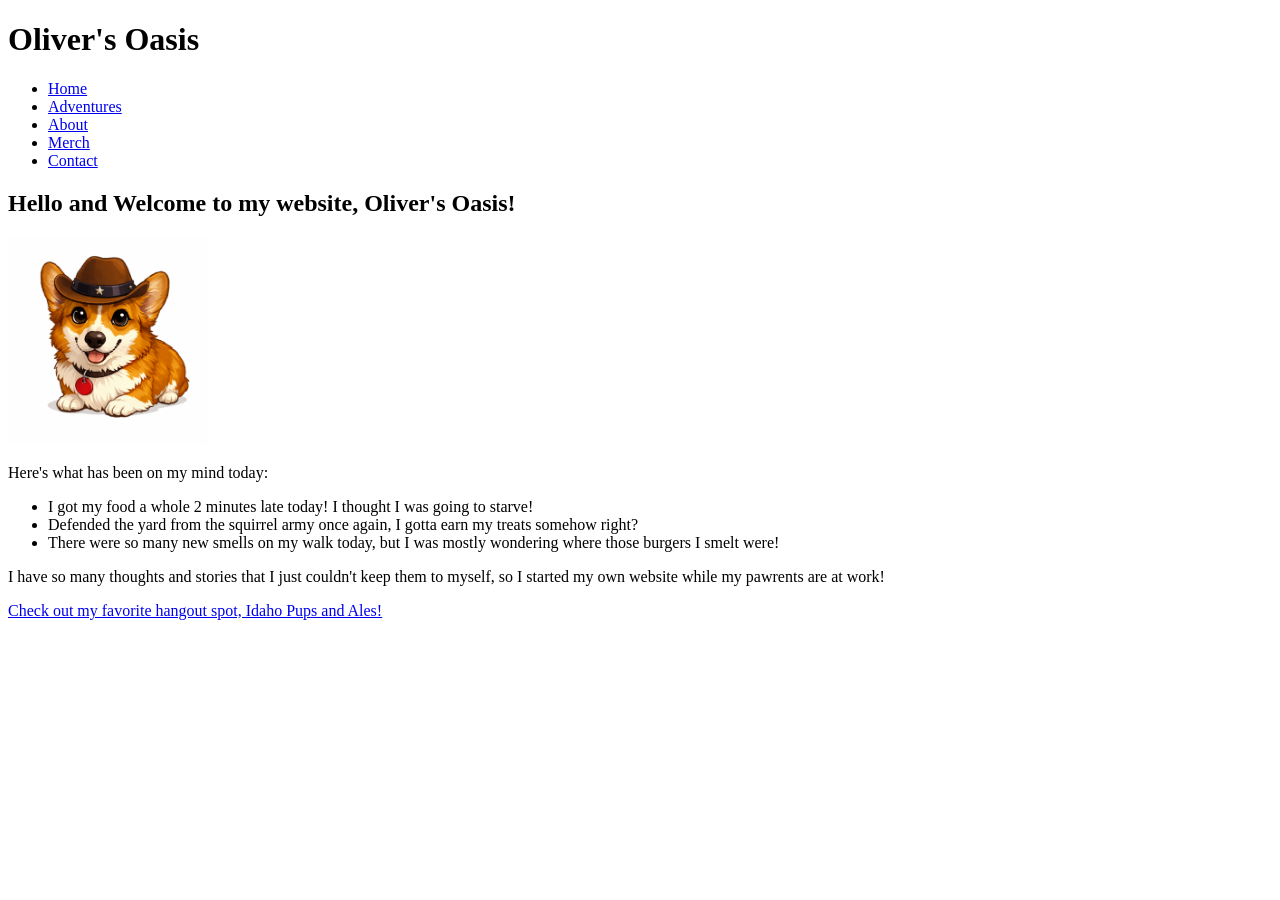
==== index.html @ 251c32b5 "Initial Commit - Oliver's Oasis site" ====
<!DOCTYPE html>
<html lang="en">
    <head>
        <meta charset="UTF-8">
        <meta name="viewport" content="width=device-width, initial-scale=1.0">
        <link rel="stylesheet" href="css/styles.css">
        
        <title>Oliver's Oasis</title>
    </head>
    <body>
        <header>
            <h1>Oliver's Oasis</h1>
            <nav>
                <ul>
                    <li><a href="index.html">Home</a></li>
                    <li><a href="adventures.html">Adventures</a></li>
                    <li><a href="about.html">About</a></li>
                    <li><a href="merch.html">Merch</a></li>
                    <li><a href="contact.html">Contact</a></li>
                </ul>
            </nav>
        </header>
        <main>
            <h2>Hello and Welcome to my website, Oliver's Oasis!</h2>
            <img src="ollie-mascot.png" alt="Oliver the corgi as a sheriff" class="mascot">
            <p>Here's what has been on my mind today:</p>
            <ul>
                <li>I got my food a whole 2 minutes late today! I thought I was going to starve!</li>
                <li>Defended the yard from the squirrel army once again, I gotta earn my treats somehow right?</li>
                <li>There were so many new smells on my walk today, but I was mostly wondering where those burgers I smelt were!</li>
            </ul>
            <p>I have so many thoughts and stories that I just couldn't keep them to myself, so I started my own website while my pawrents are at work!</p>
            <p><a href="https://www.idahopupsandales.com/" target="_blank" rel="noopener noreferrer">Check out my favorite hangout spot, Idaho Pups and Ales!</a></p>
        </main>
    </body>
</html>
---- css/styles.css ----
.mascot{
    max-width: 200px;
    height: auto;
}
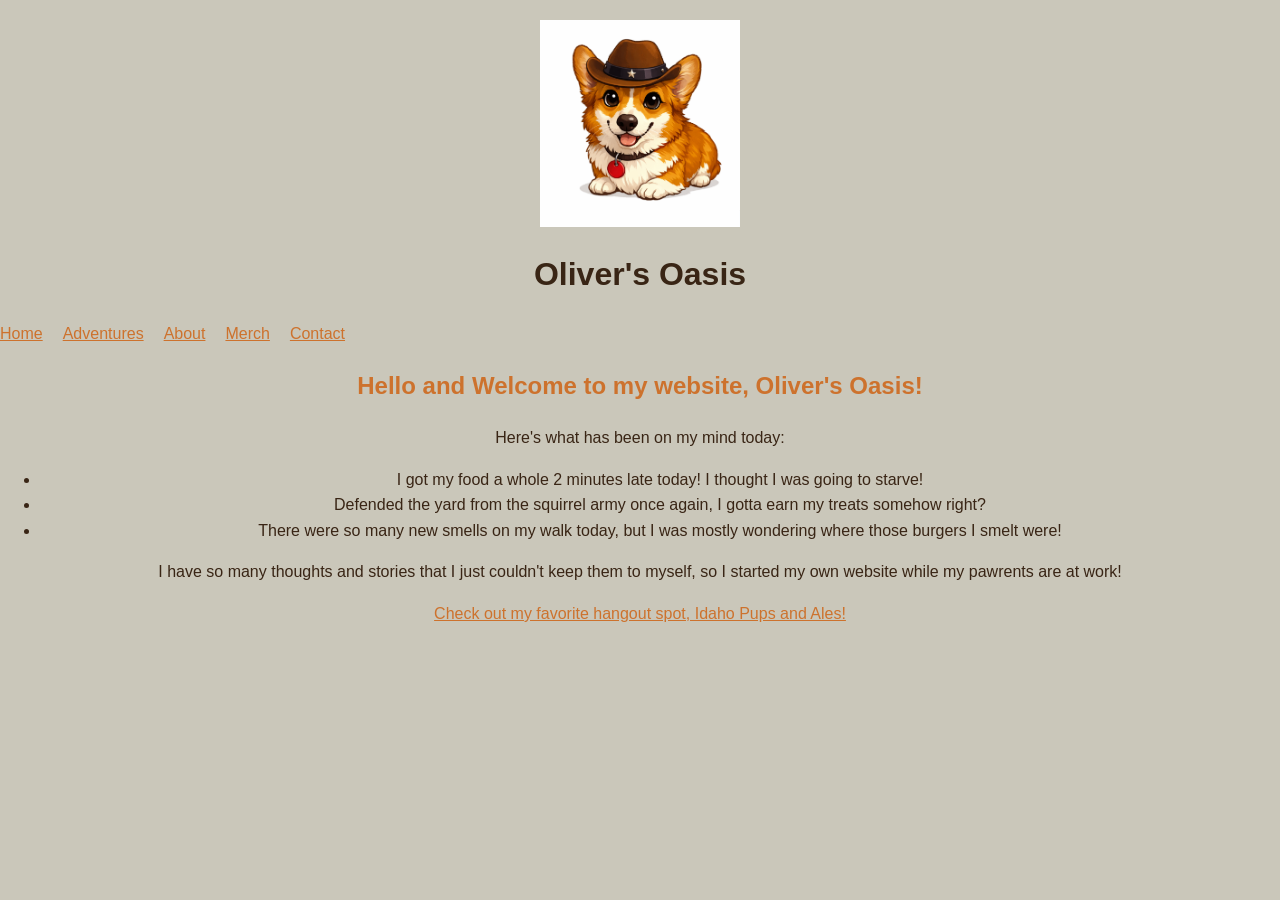
==== commit 8fbd14d9: "feat: css updated" ====
--- a/index.html
+++ b/index.html
@@ -9,6 +9,7 @@
     </head>
     <body>
         <header>
+            <img src="ollie-mascot.png" alt="Oliver the corgi as a sheriff" class="mascot">
             <h1>Oliver's Oasis</h1>
             <nav>
                 <ul>
@@ -22,7 +23,6 @@
         </header>
         <main>
             <h2>Hello and Welcome to my website, Oliver's Oasis!</h2>
-            <img src="ollie-mascot.png" alt="Oliver the corgi as a sheriff" class="mascot">
             <p>Here's what has been on my mind today:</p>
             <ul>
                 <li>I got my food a whole 2 minutes late today! I thought I was going to starve!</li>
--- a/css/styles.css
+++ b/css/styles.css
@@ -1,4 +1,44 @@
+* {
+    text-align: center;
+}
+
 .mascot{
     max-width: 200px;
     height: auto;
+    display: flex;
+    margin: 20px auto;
+}
+
+h1 {
+    font-family: 'Poppins', sans-serif;
+    color: #392515;
+}
+
+body {
+    font-family: 'Open Sans', sans-serif;
+    background-color: #CAC7BA;
+    color: #392515;
+    margin: 0;
+    line-height: 1.6;
+}
+
+h2 {
+    color: #CD722D;
+    font-family: 'Poppins', sans-serif;
+    font-weight: bold;
+}
+
+a {
+    color: #CD722D;
+}
+
+a:hover {
+    color: #844705;
+}
+
+nav ul {
+    list-style-type: none;
+    padding: 0;
+    display: flex;
+    gap: 20px;
 }
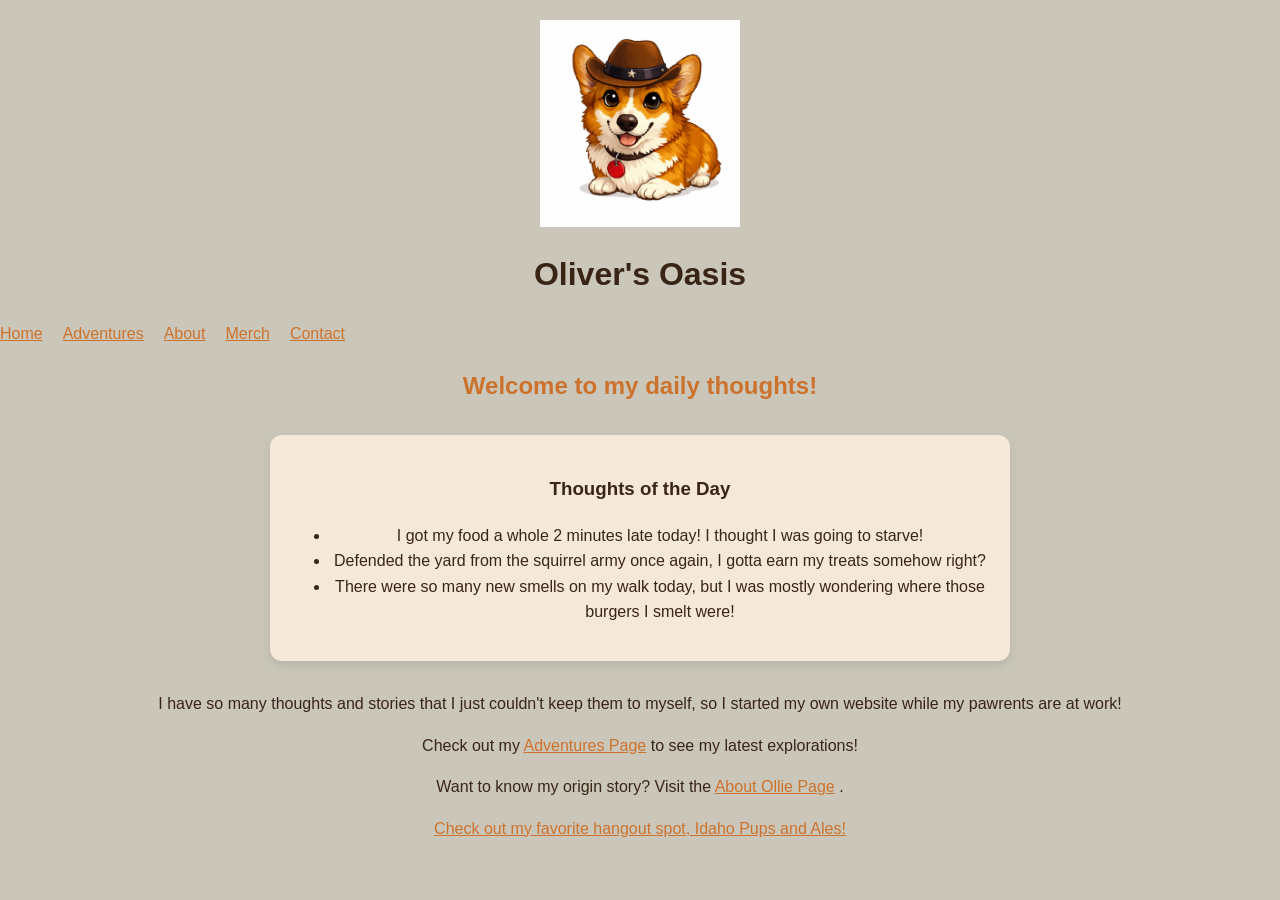
==== commit d2477578: "Updated list, added metatags to title, added about me page, added links to other pages, added meta d" ====
--- a/index.html
+++ b/index.html
@@ -4,8 +4,8 @@
         <meta charset="UTF-8">
         <meta name="viewport" content="width=device-width, initial-scale=1.0">
         <link rel="stylesheet" href="css/styles.css">
-        
-        <title>Oliver's Oasis</title>
+        <meta name="description" content="Learn about Oliver the corgi's life and about his love for adventure.">
+        <title>Oliver's Oasis | All About Ollie</title>
     </head>
     <body>
         <header>
@@ -22,15 +22,43 @@
             </nav>
         </header>
         <main>
-            <h2>Hello and Welcome to my website, Oliver's Oasis!</h2>
-            <p>Here's what has been on my mind today:</p>
-            <ul>
-                <li>I got my food a whole 2 minutes late today! I thought I was going to starve!</li>
-                <li>Defended the yard from the squirrel army once again, I gotta earn my treats somehow right?</li>
-                <li>There were so many new smells on my walk today, but I was mostly wondering where those burgers I smelt were!</li>
-            </ul>
-            <p>I have so many thoughts and stories that I just couldn't keep them to myself, so I started my own website while my pawrents are at work!</p>
-            <p><a href="https://www.idahopupsandales.com/" target="_blank" rel="noopener noreferrer">Check out my favorite hangout spot, Idaho Pups and Ales!</a></p>
+            <h2>Welcome to my daily thoughts!</h2>
+            <section class="thoughts-box">
+                <h3>Thoughts of the Day</h3>
+                <ul>
+                    <li>I got my food a whole 2 minutes late today! 
+                        I thought I was going to starve!
+                    </li>
+                    <li>Defended the yard from the squirrel army once again, 
+                        I gotta earn my treats somehow right?
+                    </li>
+                    <li>There were so many new smells on my walk today, 
+                        but I was mostly wondering where 
+                        those burgers I smelt were!
+                    </li>
+                </ul>
+            </section>
+            <p>
+                I have so many thoughts and stories that I just 
+                couldn't keep them to myself, so I started my own website 
+                while my pawrents are at work!
+            </p>
+            <p>
+                Check out my 
+                <a href="adventures.html">Adventures Page</a> 
+                to see my latest explorations!
+            </p>
+            <p>
+                Want to know my origin story? Visit the 
+                <a href="about.html">About Ollie Page</a>
+                .
+            </p>
+            <p>
+                <a href="https://www.idahopupsandales.com/" target="_blank" 
+                    rel="noopener noreferrer">Check out my favorite hangout spot, 
+                    Idaho Pups and Ales!
+                </a>
+            </p>
         </main>
     </body>
 </html>
--- a/css/styles.css
+++ b/css/styles.css
@@ -41,4 +41,19 @@
     padding: 0;
     display: flex;
     gap: 20px;
+    text-align: left;
+}
+
+.content {
+    text-align: left;
+    color: #392515;
+}
+
+.thoughts-box {
+    background-color: #f5e8d8;
+    border-radius: 12px;
+    padding: 20px;
+    max-width: 700px;
+    margin: 30px auto;
+    box-shadow: 0 4px 10px rgba(0,0,0,0.1);
 }
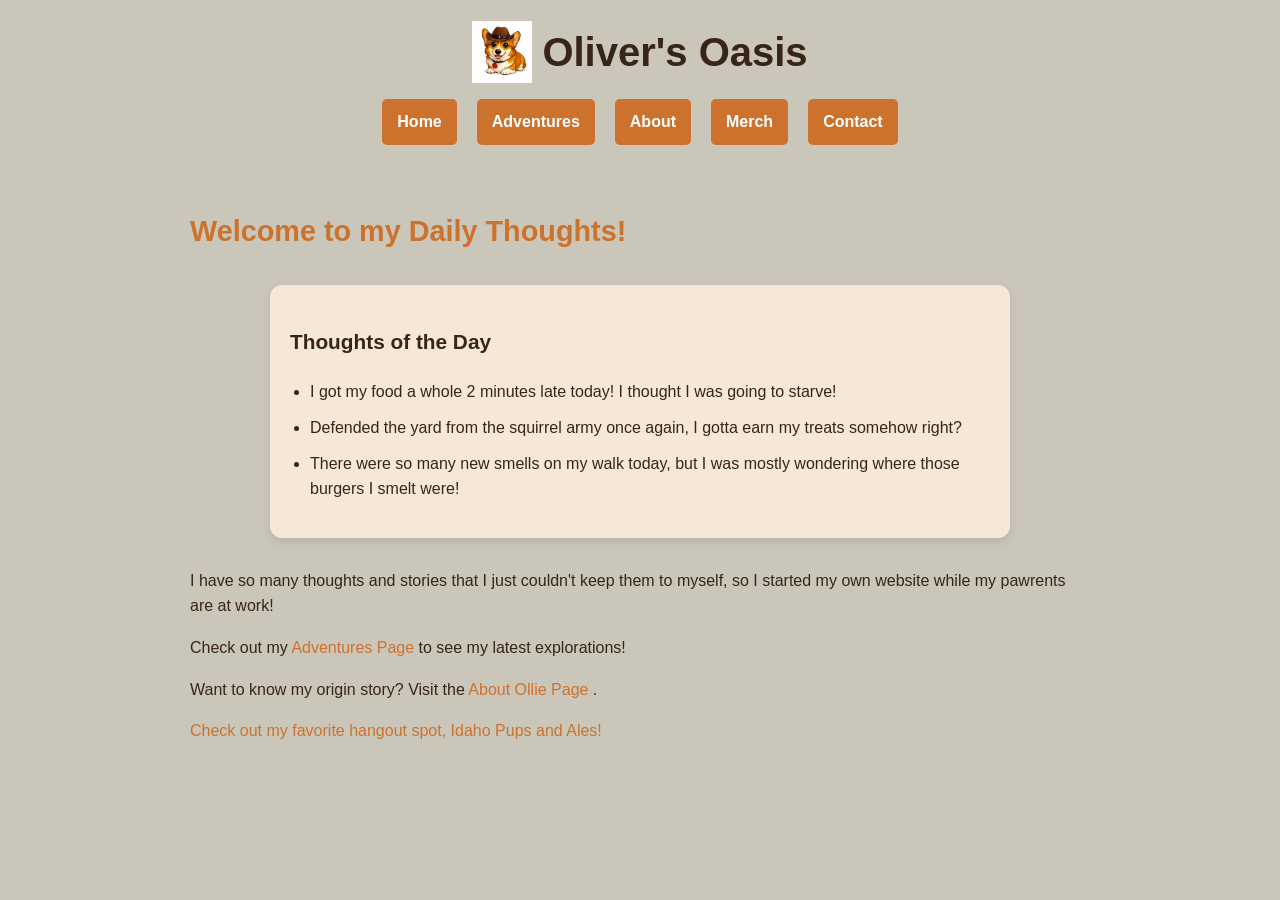
==== commit c6a88b21: "Added consistent layout and branding. Applied styles and color palette." ====
--- a/index.html
+++ b/index.html
@@ -9,20 +9,22 @@
     </head>
     <body>
         <header>
-            <img src="ollie-mascot.png" alt="Oliver the corgi as a sheriff" class="mascot">
-            <h1>Oliver's Oasis</h1>
+            <div class="site-logo">
+                <img src="ollie-mascot.png" alt="Oliver the corgi as a sheriff" class="logo">
+                <h1>Oliver's Oasis</h1>
+            </div>
             <nav>
                 <ul>
-                    <li><a href="index.html">Home</a></li>
-                    <li><a href="adventures.html">Adventures</a></li>
-                    <li><a href="about.html">About</a></li>
-                    <li><a href="merch.html">Merch</a></li>
-                    <li><a href="contact.html">Contact</a></li>
+                    <li><a href="index.html" class="button">Home</a></li>
+                    <li><a href="adventures.html" class="button">Adventures</a></li>
+                    <li><a href="about.html" class="button">About</a></li>
+                    <li><a href="merch.html" class="button">Merch</a></li>
+                    <li><a href="contact.html" class="button">Contact</a></li>
                 </ul>
             </nav>
         </header>
-        <main>
-            <h2>Welcome to my daily thoughts!</h2>
+        <main class="content">
+            <h2>Welcome to my Daily Thoughts!</h2>
             <section class="thoughts-box">
                 <h3>Thoughts of the Day</h3>
                 <ul>
--- a/css/styles.css
+++ b/css/styles.css
@@ -1,19 +1,63 @@
-* {
-    text-align: center;
-}
-
-.mascot{
-    max-width: 200px;
-    height: auto;
-    display: flex;
-    margin: 20px auto;
+/* content sections */
+h1, h2, h3 {
+    font-family: 'Poppins', sans-serif;
 }
 
 h1 {
-    font-family: 'Poppins', sans-serif;
+    font-size: 2.5rem;
     color: #392515;
+    margin: 0;
 }
 
+h2 {
+    color: #CD722D;
+    font-size: 1.8rem;
+    font-weight: bold;
+}
+
+h3 {
+    color: #392515;
+    font-size: 1.3rem;
+}
+
+p {
+    font-size: 1rem;
+}
+
+/* links */
+a {
+    color: #CD722D;
+    text-decoration: none;
+}
+
+a:hover {
+    color: #844705;
+}
+
+nav a {
+    font-weight: bold;
+}
+
+/* header */
+header {
+    text-align: center;
+    padding: 20px;
+}
+
+.site-logo {
+    display: flex;
+    justify-content: center;
+    align-items: center;
+    gap: 10px;
+    margin-bottom: 15px;
+}
+
+.logo {
+    width: 60px;
+    height: auto;
+}
+
+/* body */
 body {
     font-family: 'Open Sans', sans-serif;
     background-color: #CAC7BA;
@@ -22,33 +66,26 @@
     line-height: 1.6;
 }
 
-h2 {
-    color: #CD722D;
-    font-family: 'Poppins', sans-serif;
-    font-weight: bold;
+/* nav */
+nav ul {
+    list-style: none;
+    display: flex;
+    justify-content: center;
+    gap: 20px;
+    margin: 0;
+    padding: 0;
+    flex-wrap: wrap;
 }
 
-a {
-    color: #CD722D;
-}
-
-a:hover {
-    color: #844705;
-}
-
-nav ul {
-    list-style-type: none;
-    padding: 0;
-    display: flex;
-    gap: 20px;
+/* page content */
+.content {
+    max-width: 900px;
+    margin: 0 auto;
+    padding: 20px;
     text-align: left;
 }
 
-.content {
-    text-align: left;
-    color: #392515;
-}
-
+/* text box */
 .thoughts-box {
     background-color: #f5e8d8;
     border-radius: 12px;
@@ -56,4 +93,28 @@
     max-width: 700px;
     margin: 30px auto;
     box-shadow: 0 4px 10px rgba(0,0,0,0.1);
+}
+.thoughts-box ul {
+    text-align: left;
+    padding-left: 20px;
+}
+
+.thoughts-box li {
+    margin-bottom: 10px;
+}
+
+/* button style */
+.button {
+    display: inline-block;
+    background-color: #CD722D;
+    color: white;
+    padding: 10px 15px;
+    border-radius: 5px;
+    text-decoration: none;
+    font-weight: bold;
+}
+
+.button:hover {
+    background-color: #844705;
+    color: white;
 }
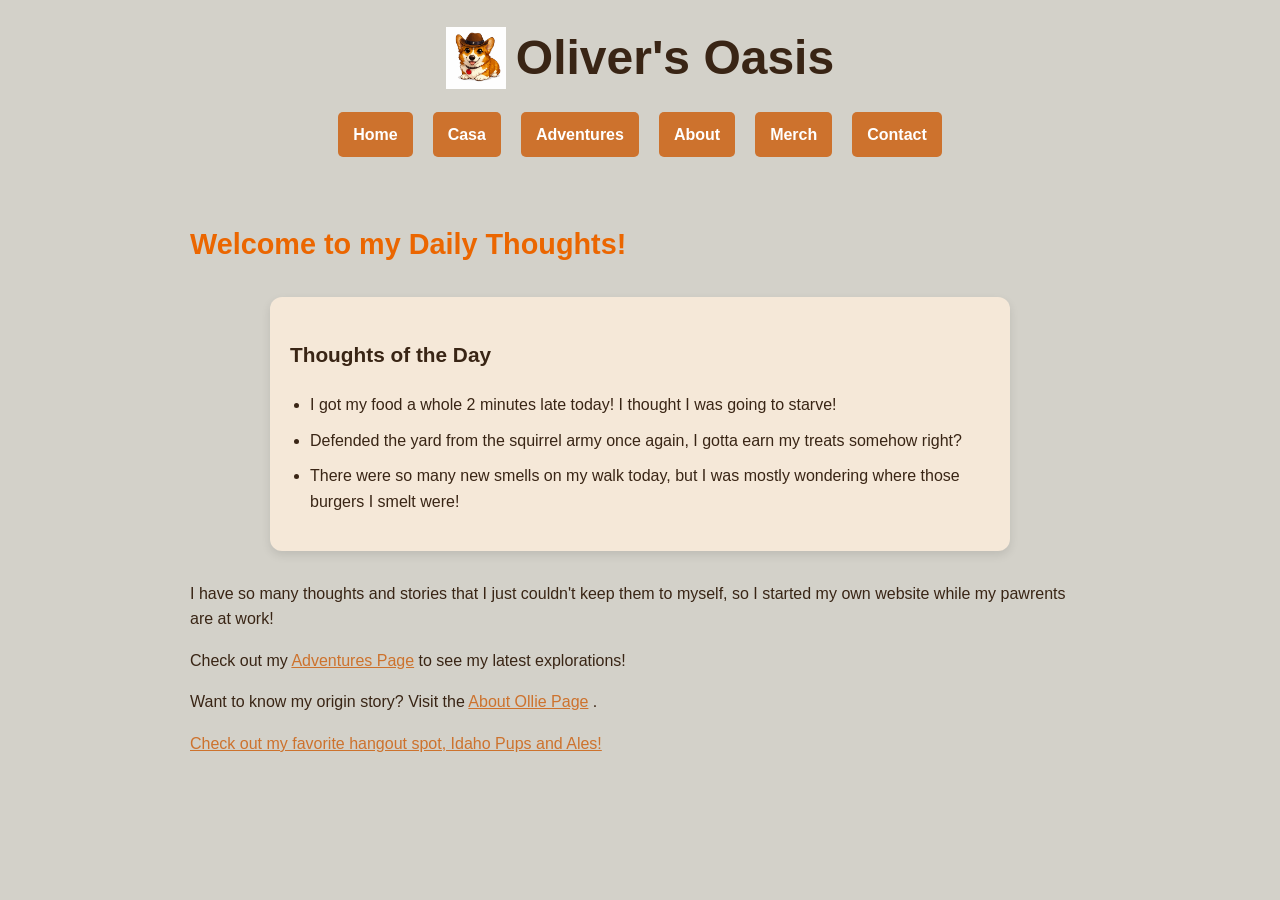
==== commit a0253c07: "added italy homepage" ====
--- a/index.html
+++ b/index.html
@@ -16,6 +16,7 @@
             <nav>
                 <ul>
                     <li><a href="index.html" class="button">Home</a></li>
+                    <li><a href="index-it.html" class="button">Casa</a></li>
                     <li><a href="adventures.html" class="button">Adventures</a></li>
                     <li><a href="about.html" class="button">About</a></li>
                     <li><a href="merch.html" class="button">Merch</a></li>
--- a/css/styles.css
+++ b/css/styles.css
@@ -4,13 +4,14 @@
 }
 
 h1 {
-    font-size: 2.5rem;
+    font-size: 3rem;
     color: #392515;
     margin: 0;
+    font-weight: bold;
 }
 
 h2 {
-    color: #CD722D;
+    color: #eb6600;
     font-size: 1.8rem;
     font-weight: bold;
 }
@@ -27,7 +28,7 @@
 /* links */
 a {
     color: #CD722D;
-    text-decoration: none;
+    text-decoration: underline;
 }
 
 a:hover {
@@ -60,7 +61,7 @@
 /* body */
 body {
     font-family: 'Open Sans', sans-serif;
-    background-color: #CAC7BA;
+    background-color: #d3d1c9;
     color: #392515;
     margin: 0;
     line-height: 1.6;
@@ -75,6 +76,7 @@
     margin: 0;
     padding: 0;
     flex-wrap: wrap;
+    font-weight: bold;
 }
 
 /* page content */
@@ -117,4 +119,213 @@
 .button:hover {
     background-color: #844705;
     color: white;
+}
+
+.photo-gallery {
+    display: grid;
+    grid-template-columns: repeat(auto-fit, minmax(220px, 1fr));
+    gap: 20px;
+    margin-top: 20px;
+}
+
+.photo-card {
+    background-color: #fffaf5;
+    border-radius: 12px;
+    padding: 12px;
+    box-shadow: 0 4px 10px rgba(0,0,0,0.08);
+}
+
+.photo-card img {
+    width: 100%;
+    height: 220px;
+    object-fit: cover;
+    border-radius: 10px;
+    display: block;
+}
+
+.photo-card figcaption {
+    margin-top: 10px;
+    font-size: 0.95rem;
+    color: #392515;
+    text-align: center;
+}
+
+/* contact form */
+.contact-section {
+    max-width: 700px;
+    margin: 40px auto;
+    padding: 30px;
+    background-color: #fff8f2;
+    border: 2px solid #CD722D;
+    border-radius: 12px;
+    box-shadow: 0 4px 10px rgba(0, 0, 0, 0.08);
+}
+
+.contact-section p {
+    margin-bottom: 20px;
+    color: #392515;
+}
+
+.contact-form {
+    display: flex;
+    flex-direction: column;
+    gap: 12px;
+}
+
+.contact-form label {
+    font-weight: bold;
+    color: #392515;
+}
+
+.contact-form input,
+.contact-form textarea {
+    width: 100%;
+    padding: 12px;
+    border: 2px solid #CD722D;
+    border-radius: 8px;
+    font-family: 'Open Sans', sans-serif;
+    font-size: 1rem;
+    box-sizing: border-box;
+}
+
+.contact-form input:focus,
+.contact-form textarea:focus {
+    outline: 3px solid rgba(235, 102, 0, 0.25);
+    border-color: #844705;
+}
+
+.form-buttons {
+    display: flex;
+    gap: 12px;
+    flex-wrap: wrap;
+}
+
+.contact-form button {
+    background-color: #eb6600;
+    color: white;
+    border: none;
+    padding: 12px 20px;
+    font-size: 1rem;
+    font-weight: bold;
+    border-radius: 8px;
+    cursor: pointer;
+    transition: background-color 0.3s ease;
+}
+
+.contact-form button:hover {
+    background-color: #844705;
+}
+
+.reset-button {
+    background-color: #CD722D;
+}
+
+/* Italy localized homepage */
+.italy-page {
+    background-color: #f4f5f0;
+    color: #2f2418;
+}
+
+.italy-header {
+    background-color: #fffaf5;
+    border-bottom: 6px solid #008C45;
+}
+
+.italy-page h1 {
+    color: #2f2418;
+}
+
+.italy-page h2 {
+    color: #008C45;
+}
+
+.italy-page h3 {
+    color: #2f2418;
+}
+
+.italy-page .button {
+    background-color: #008C45;
+    color: white;
+}
+
+.italy-page .button:hover {
+    background-color: #CD212A;
+    color: white;
+}
+
+.italy-content {
+    max-width: 900px;
+}
+
+.italy-hero {
+    background-color: #fffaf5;
+    border-radius: 16px;
+    padding: 30px;
+    margin: 30px auto;
+    box-shadow: 0 4px 12px rgba(0, 0, 0, 0.10);
+    border: 2px solid #e2d5c4;
+}
+
+.italy-flag-bar {
+    display: flex;
+    height: 12px;
+    margin-bottom: 20px;
+    border-radius: 20px;
+    overflow: hidden;
+}
+
+.italy-flag-bar span {
+    flex: 1;
+}
+
+.italy-flag-bar .green {
+    background-color: #008C45;
+}
+
+.italy-flag-bar .white {
+    background-color: #ffffff;
+}
+
+.italy-flag-bar .red {
+    background-color: #CD212A;
+}
+
+.italy-card {
+    background-color: #fffaf5;
+    border-left: 8px solid #CD212A;
+}
+
+.italy-page a {
+    color: #008C45;
+}
+
+.italy-page a:hover {
+    color: #CD212A;
+}
+
+/* mobile support for localized page */
+@media screen and (max-width: 600px) {
+    .italy-hero {
+        padding: 20px;
+    }
+
+    .italy-page h1 {
+        font-size: 2.2rem;
+    }
+
+    .italy-page h2 {
+        font-size: 1.5rem;
+    }
+
+    .site-logo {
+        flex-direction: column;
+    }
+
+    nav ul {
+        gap: 10px;
+    }
+
+    .button {
+        padding: 8px 12px;
+    }
 }
